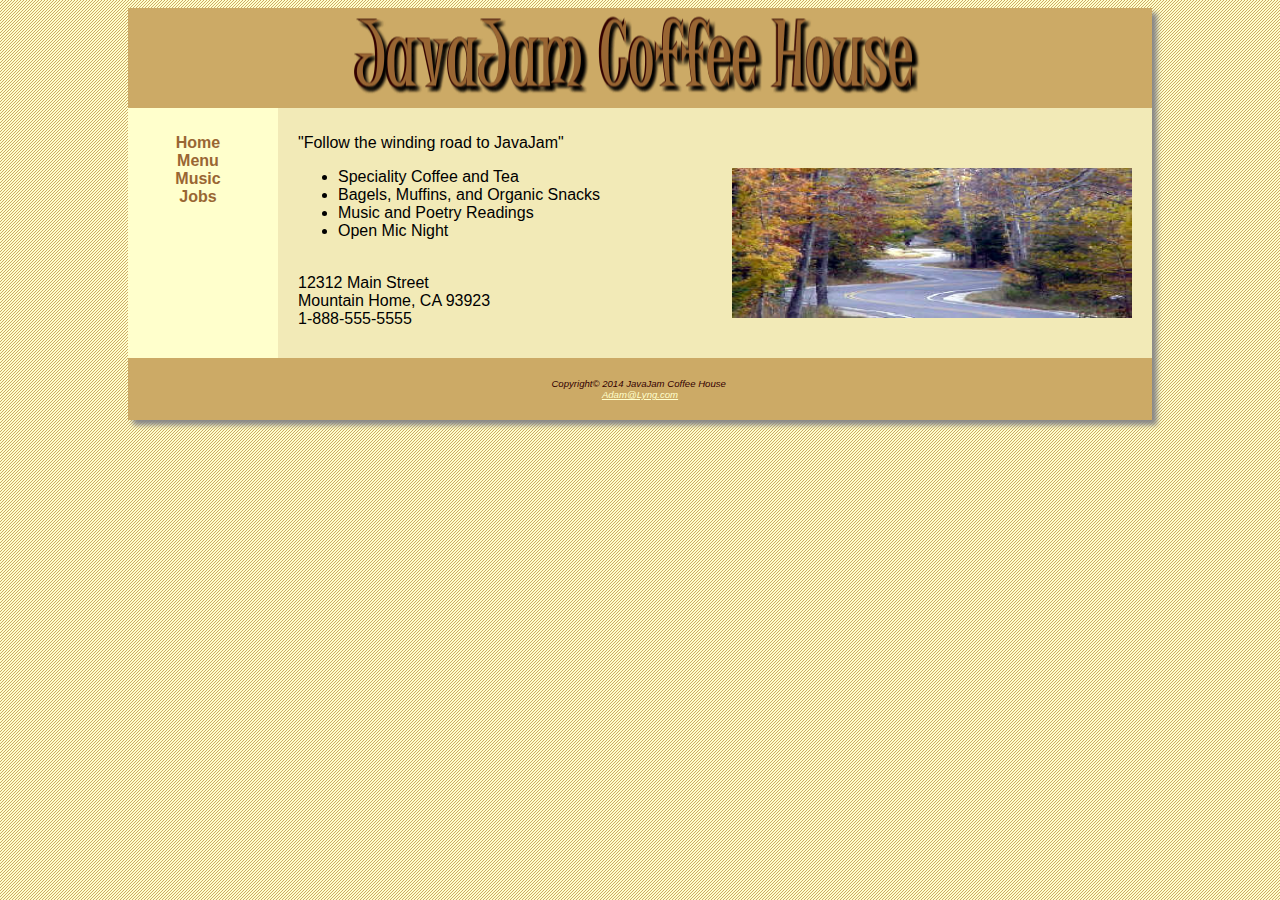
==== index.html @ f54e77da "HTML class practice" ====
<!DOCTYPE html>
<html lang = "en">
<head>
  <title>JavaJam Coffee House</title>
  <meta charset="utf-8">
  <meta name="viewport" content="width=device-width, initial-scale=1.0">
    <link rel="stylesheet" href="javajam.css">
    <!--[if lt IE 9]>
    <script src="http://html5shim.googlecode.com/svn/trunk/html5.js">
    </script>
    <![endif]-->
</head>
<body>
  <div id="wrapper">
  <header>
    <h1>"JavaJam Coffee House"</h1>
  </header>

  <nav>
    <ul>
      <li><a href="index.html">Home</a></li>
      <li><a href="menu.html">Menu</a> </li>
      <li><a href="music.html">Music</a></li>
      <li><a href="jobs.html">Jobs</a> </li>
  </ul>
  </nav>

  <main>
    <p>"Follow the winding road to JavaJam"</P>
    <img src="windingroad.jpg" alt="Winding Road" width="400"
      height="150" class="floatright">
    <ul>
      <li>Speciality Coffee and Tea</li>
      <li>Bagels, Muffins, and Organic Snacks</li>
      <li>Music and Poetry Readings</li>
      <li>Open Mic Night</li>
    </ul>



        <br>12312 Main Street&nbsp;<br>
        Mountain Home, CA 93923&nbsp;<br>
        <a id="mobile" href="tel:1-888-555-5555">1-888-555-5555</a><span
        id="desktop">1-888-555-5555</span><br>
        </main>
  <footer>
      Copyright&copy; 2014 JavaJam Coffee House&nbsp;<br>
      <a href="mailto:Adam@Lyng.com">Adam@Lyng.com</a>
    </footer>

</div>
  </body>
</html>
---- javajam.css ----
@media only screen and (max-width: 1024px) {
  body { margin: 0;
          background-image: none; }
  #wrapper { width: auto;
             min-width: 0;
             margin: 0;
             box-shadow: none; }
  header { background-image: url(javalogomobile.gif);
           background-repeat: no-repeat;
           background-position: center;
           height: 80px; }
  nav { float: none;
         width: auto;
         padding-top: 0;
         margin-top: 0;}
  nav li { display: inline-block; }
  nav a { padding: 1em;
          font-size: 1.3em;
          width: 8em;
          font-weight: bold;
          border-style: none; }
  nav ul { padding: 0;
           margin: 0; }
  main { padding: 2em;
         margin: 0;
         font-size: 90%; }
       }
@media only screen and (max-width: 768px) {
  nav a { display: block;
          padding: 0.2em;
          width: auto;
          border-bottom-width: 1px;
          border-bottom-color: #330000 }
  nav li { display: block; }
  h2 { padding-top: 0.5em;
       padding-right: 0;
       padding-bottom: 0;
       padding-left: 0.5em;
       margin-right: 0.5em }
  #details { padding-left: 0;
             padding-right: 0; }
  #floatright { display: none; }
  #floatleft { padding-left: 0.5em;
               padding-right: 0.5em; }
  #mobile { display: inline; }
  #desktop { display: none; }
}
body { background-color: #ffffcc;
       color: #330000;
       background-image: url(background.gif);
       background-repeat: repeat;
       font-family: Verdana, arial, sans-serif;
     }

header { background-image: url(javalogo.gif);
         background-color: #ccaa66;
         color: #000000;
           background-position: center;
           background-repeat: no-repeat;
           height: 100px;
           display: block;
           }

h1 {

     background-repeat: no-repeat;
     color:#000000;
     text-align: center;
     margin: 0 auto;
     text-indent: 100%;
     white-space: nowrap;
     overflow: hidden;
     height: 100px;
    }

h2 { text-transform: uppercase;
     background-color: #ffffcc;
     color: #663300;
     font-size: 1.2em;
     border-bottom: 1px solid #000000;
     padding: 5px 0 0 5px;
     margin-right: 20px;
     clear: left; }

nav { text-align: center;
      width: 100px;
      float: left;
      font-weight: bold;
      padding-top: 10px;
      display: block;

      }
nav a { text-decoration: none;
        padding-bottom: 15px; }

nav a:link { color: #996633; }
nav a:visited { color: #ccaa66; }
nav a:hover { color: #330000; }

nav ul { list-style-type: none; }
footer { background-color: #ccaa66;
          text-color: #000000;
          font-size: .60em;
          font-style: italic;
          text-align: center;
          padding-top: 20px;
          padding-bottom: 20px;
          clear: both;
          display: block;

       }
footer a:link { color: #ffffcc }
footer a:visited { color: #f2eab7 }
footer a:hover { color: #330000 }

main { padding-top: 10px;
       padding-bottom: 30px;
       padding-left: 20px;
       padding-right: 20px;
       margin-left: 150px;
       background-color: #f2eab7;
       color: #000000;
       overflow: auto;

        }
#details { padding-left: 20%;
           padding-right: 20%;
           overflow: auto;
         }
img { border: none; }
#wrapper { margin-right: auto;
           margin-left: auto;
           background-color: #ffffcc;
           min-width: 700px;
           max-width: 1024px;

           box-shadow: 5px 5px 5px #888888;

         }
label { float: left;
        display: block;
        text-align: right;
        width: 8em;
        padding-right: 2em;
      }
input { display: block;
        margin-bottom: 1em;
      }
#mySubmit { margin-left: 12em;
}
textarea { display: block;
           margin-bottom: 1em;
         }
table { margin: auto;
        width: 90%;
        border-spacing: 0; }
td, th { padding: 10px; }
tr:nth-of-type(odd) { background-color: #ccaa66; }
.floatright { padding-left: 20px;
              float: right; }
.floatleft { float: left;
              padding-right: 20px;
              padding-bottom: 20px; }

#mobile { display: none; }

#desktop { display: inline; }
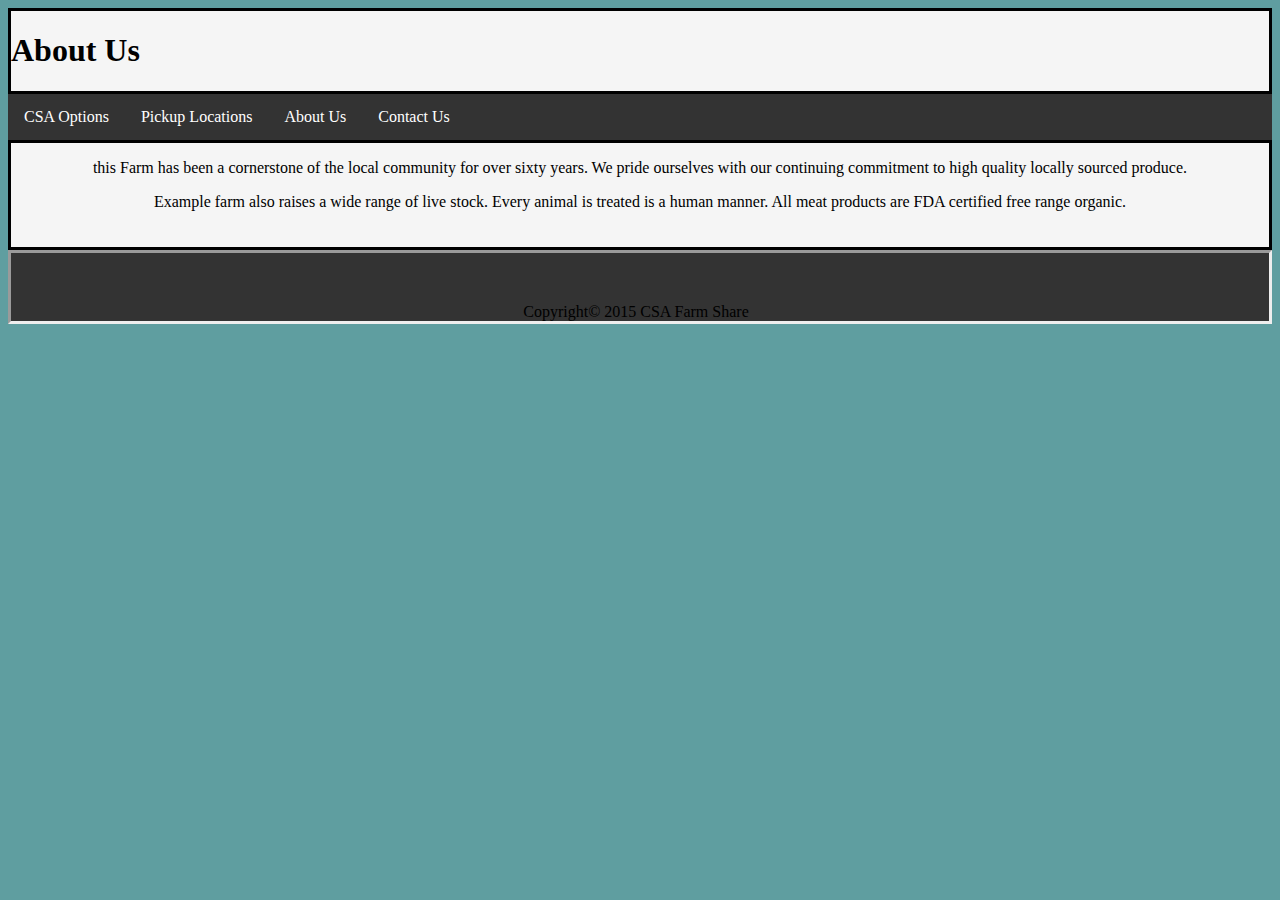
==== commit 5df03d44: "Third commit" ====
--- a/index.html
+++ b/index.html
@@ -1,53 +1,50 @@
 <!DOCTYPE html>
-<html lang = "en">
+<html lang="en">
+<style>
+
+</style>
 <head>
-  <title>JavaJam Coffee House</title>
   <meta charset="utf-8">
   <meta name="viewport" content="width=device-width, initial-scale=1.0">
-    <link rel="stylesheet" href="javajam.css">
-    <!--[if lt IE 9]>
-    <script src="http://html5shim.googlecode.com/svn/trunk/html5.js">
-    </script>
-    <![endif]-->
+  <title>Contact page</title>
+  <link rel="stylesheet" href="home.css">
 </head>
+
+
 <body>
   <div id="wrapper">
   <header>
-    <h1>"JavaJam Coffee House"</h1>
+    <h1>About Us</h1>
   </header>
 
-  <nav>
+
+<nav>
     <ul>
-      <li><a href="index.html">Home</a></li>
-      <li><a href="menu.html">Menu</a> </li>
-      <li><a href="music.html">Music</a></li>
-      <li><a href="jobs.html">Jobs</a> </li>
-  </ul>
-  </nav>
+      <li><a href="Csainfo.html">CSA Options</a></li>
+      <li><a href="Location.html">Pickup Locations</a></li>
+      <li><a href="index.html">About Us</a></li>
+      <li><a href="contact.html">Contact Us</a></li>
+    <ul>
+</nav>
 
-  <main>
-    <p>"Follow the winding road to JavaJam"</P>
-    <img src="windingroad.jpg" alt="Winding Road" width="400"
-      height="150" class="floatright">
-    <ul>
-      <li>Speciality Coffee and Tea</li>
-      <li>Bagels, Muffins, and Organic Snacks</li>
-      <li>Music and Poetry Readings</li>
-      <li>Open Mic Night</li>
-    </ul>
+<main>
+
+<section id="info">
+<p>this Farm has been a cornerstone of the local community for over sixty years.
+We pride ourselves with our continuing commitment to high quality locally sourced
+produce.</p>
+ <p> Example farm also raises a wide range of live stock. Every animal is treated
+   is a human manner. All meat products are FDA certified free range organic.<p>
 
 
+</section>
 
-        <br>12312 Main Street&nbsp;<br>
-        Mountain Home, CA 93923&nbsp;<br>
-        <a id="mobile" href="tel:1-888-555-5555">1-888-555-5555</a><span
-        id="desktop">1-888-555-5555</span><br>
-        </main>
-  <footer>
-      Copyright&copy; 2014 JavaJam Coffee House&nbsp;<br>
-      <a href="mailto:Adam@Lyng.com">Adam@Lyng.com</a>
-    </footer>
 
+</main>
+
+<footer>
+  Copyright&copy; 2015 CSA Farm Share &nbsp;<br>
+</footer>
 </div>
-  </body>
+</body>
 </html>
--- a/home.css
+++ b/home.css
@@ -0,0 +1,75 @@
+#wrapper { background-color: whitesmoke;
+            margin: auto;
+
+
+          }
+body { background-color: cadetblue;
+        font-family: serif, arial, Georgia;  }
+header {
+         border-style: solid;
+         background-image: url(https://static.pexels.com/photos/6535/field-agriculture-farm-cereals.jpg)
+
+
+}
+button { border-style: inset; }
+main {
+  border-style: solid;
+}
+  ul {
+    list-style-type: none;
+    margin: 0;
+    padding: 0;
+    overflow: hidden;
+    background-color: #333;
+    max-width: 100%;
+    font-family: inherit;
+        }
+
+li {
+  float: left;
+}
+li a {
+  display: inline-block;
+  color: white;
+  text-align: center;
+  padding: 14px 16px;
+  text-decoration: none;
+  font-family: inherit;
+  }
+li a:hover {
+  background-color: #111;
+          }
+section { margin: auto;
+          text-align: center;
+          position: static;
+          padding-bottom: 20px;
+          font-family: inherit;
+
+
+
+}
+form { text-align: center;
+        margin: auto;
+       display: inline-block;
+       font-family: inherit;
+
+
+}
+footer { text-align: center;
+        padding-top: 50px;
+        background-color: #333;
+        border-style: inset;
+        margin: auto;
+        font-family: inherit;
+
+
+
+}
+#PList { text-align: center;
+          display: list-item;}
+#info { text-align: center;
+        }
+
+#foot {
+
+}
